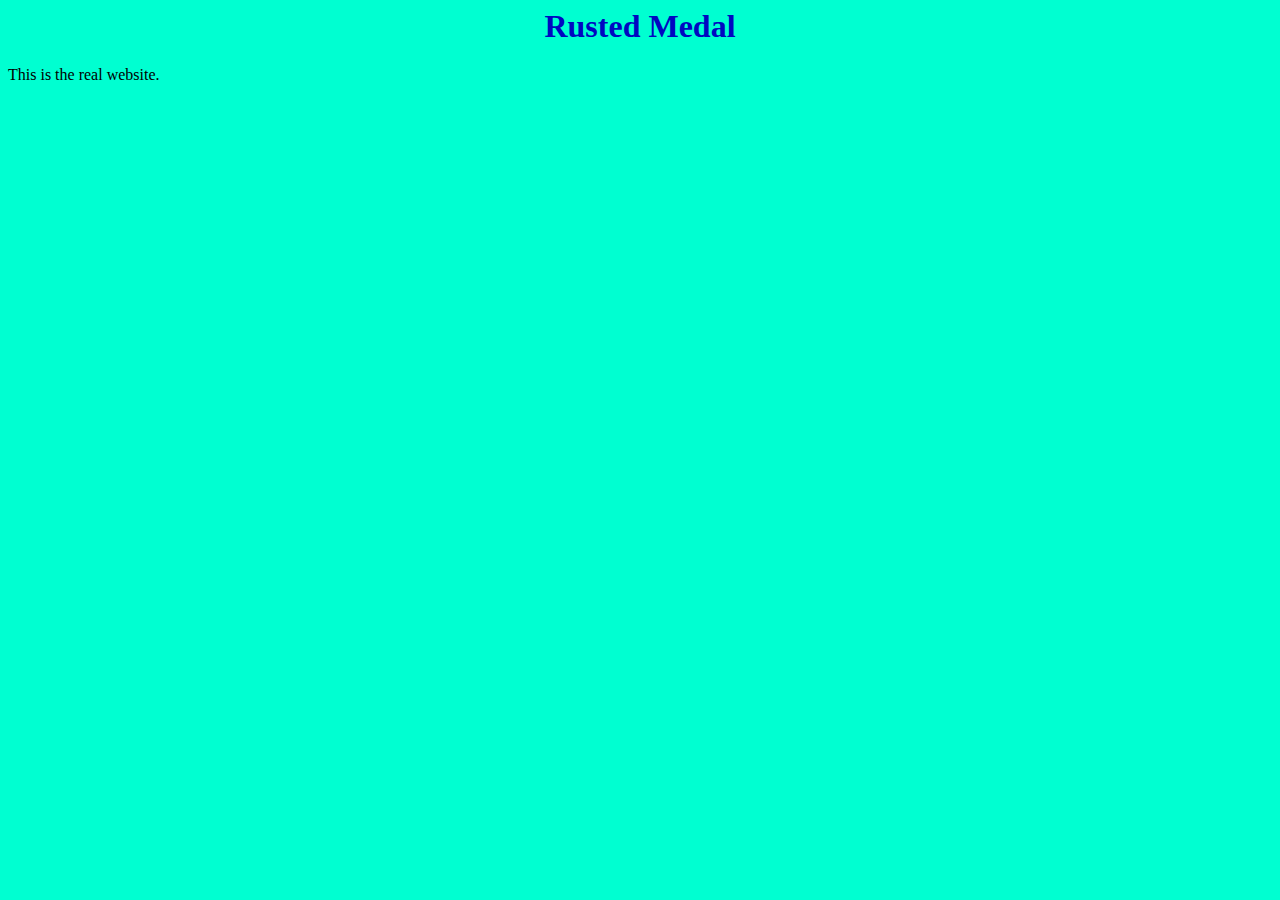
==== index.html @ 934f9906 "Init" ====
<html>

    <meta charset="utf-8">

    <link rel="stylesheet" href="css/styles.css">
    <link rel="shortcut icon" href="images/Github_favicon.ico.ico" type="image/x-icon">

    <head>

        <title>
            Real Test
        </title>

    </head>

    <body>
        
        <h1 class="Title">Rusted Medal</h1>

        <p>This is the real website.</p>

        
    </body>

</html>
---- css/styles.css ----
body{
    background-color: #00FFD1;
}

.Title{
    color: #0008C1;
    text-align: center;
    
}
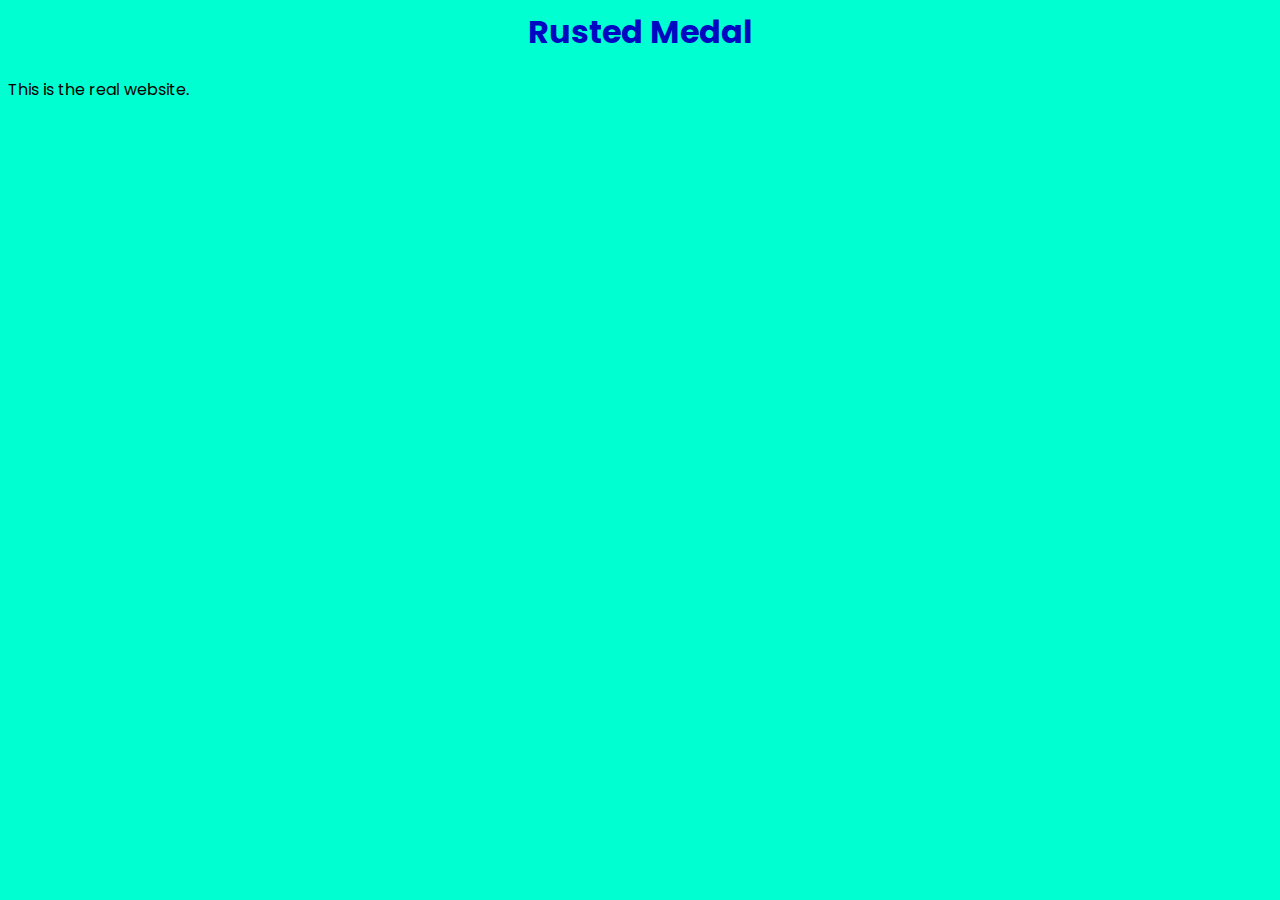
==== commit 795b113e: "added font" ====
--- a/index.html
+++ b/index.html
@@ -4,12 +4,16 @@
 
     <link rel="stylesheet" href="css/styles.css">
     <link rel="shortcut icon" href="images/Github_favicon.ico.ico" type="image/x-icon">
+               <link rel="preconnect" href="https://fonts.gstatic.com" crossorigin>
+             <link href="https://fonts.googleapis.com/css2?family=Poppins:wght@200&display=swap" rel="stylesheet">
 
     <head>
 
         <title>
             Real Test
         </title>
+
+ 
 
     </head>
 
--- a/css/styles.css
+++ b/css/styles.css
@@ -1,5 +1,6 @@
 body{
     background-color: #00FFD1;
+    font-family: 'Poppins', sans-serif;
 }
 
 .Title{
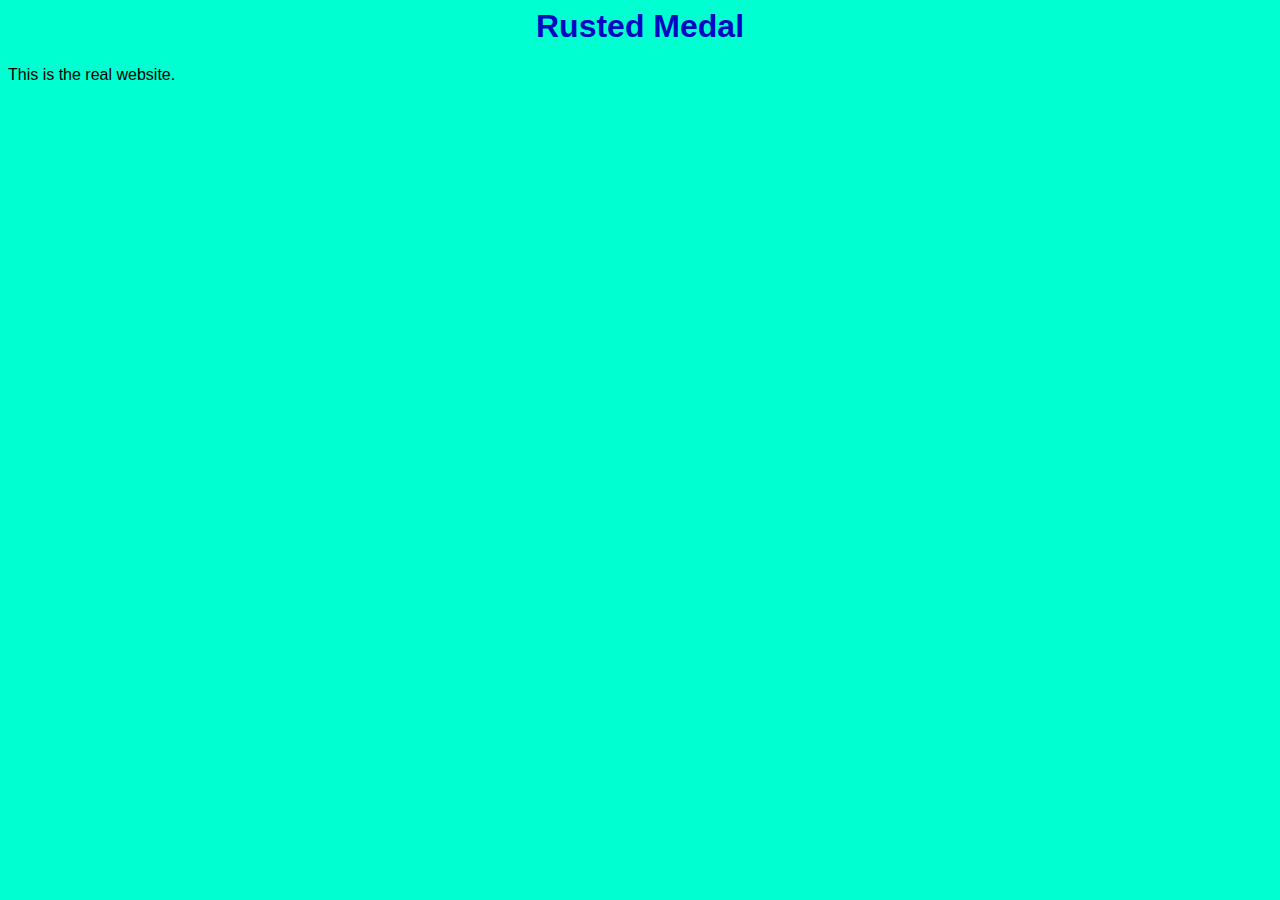
==== commit 8737f038: "added bootstrap" ====
--- a/index.html
+++ b/index.html
@@ -2,10 +2,11 @@
 
     <meta charset="utf-8">
 
+    <link href="https://cdn.jsdelivr.net/npm/bootstrap@5.2.2/dist/css/bootstrap.min.css" rel="stylesheet" integrity="sha384-Zenh87qX5JnK2Jl0vWa8Ck2rdkQ2Bzep5IDxbcnCeuOxjzrPF/et3URy9Bv1WTRi" crossorigin="anonymous">
+
+    <link rel="shortcut icon" href="images/Github_favicon.ico.ico" type="image/x-icon">
+
     <link rel="stylesheet" href="css/styles.css">
-    <link rel="shortcut icon" href="images/Github_favicon.ico.ico" type="image/x-icon">
-               <link rel="preconnect" href="https://fonts.gstatic.com" crossorigin>
-             <link href="https://fonts.googleapis.com/css2?family=Poppins:wght@200&display=swap" rel="stylesheet">
 
     <head>
 
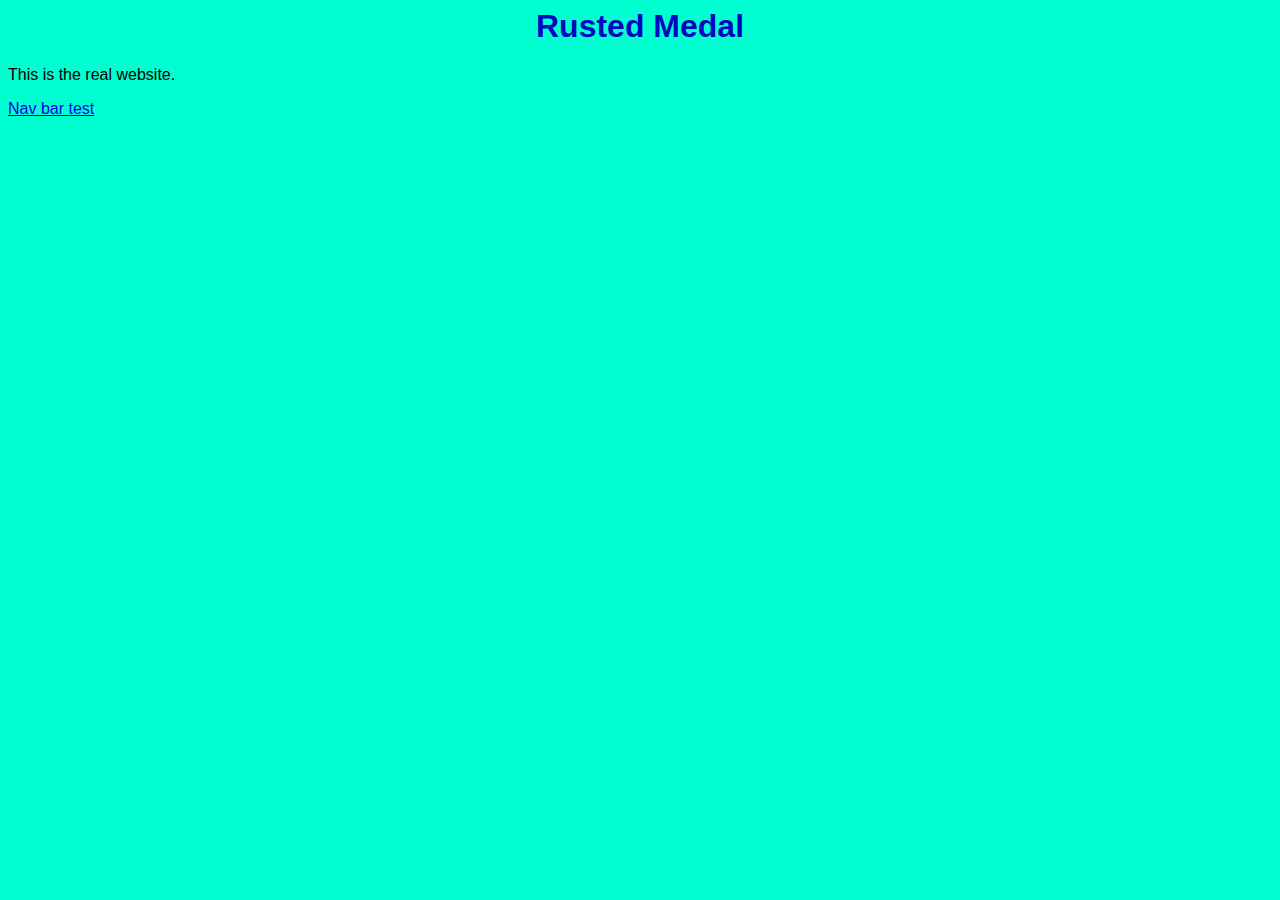
==== commit 312274f7: "included a new page for navbar" ====
--- a/index.html
+++ b/index.html
@@ -24,6 +24,8 @@
 
         <p>This is the real website.</p>
 
+        <a href="navbar.html">Nav bar test </a>
+
         
     </body>
 
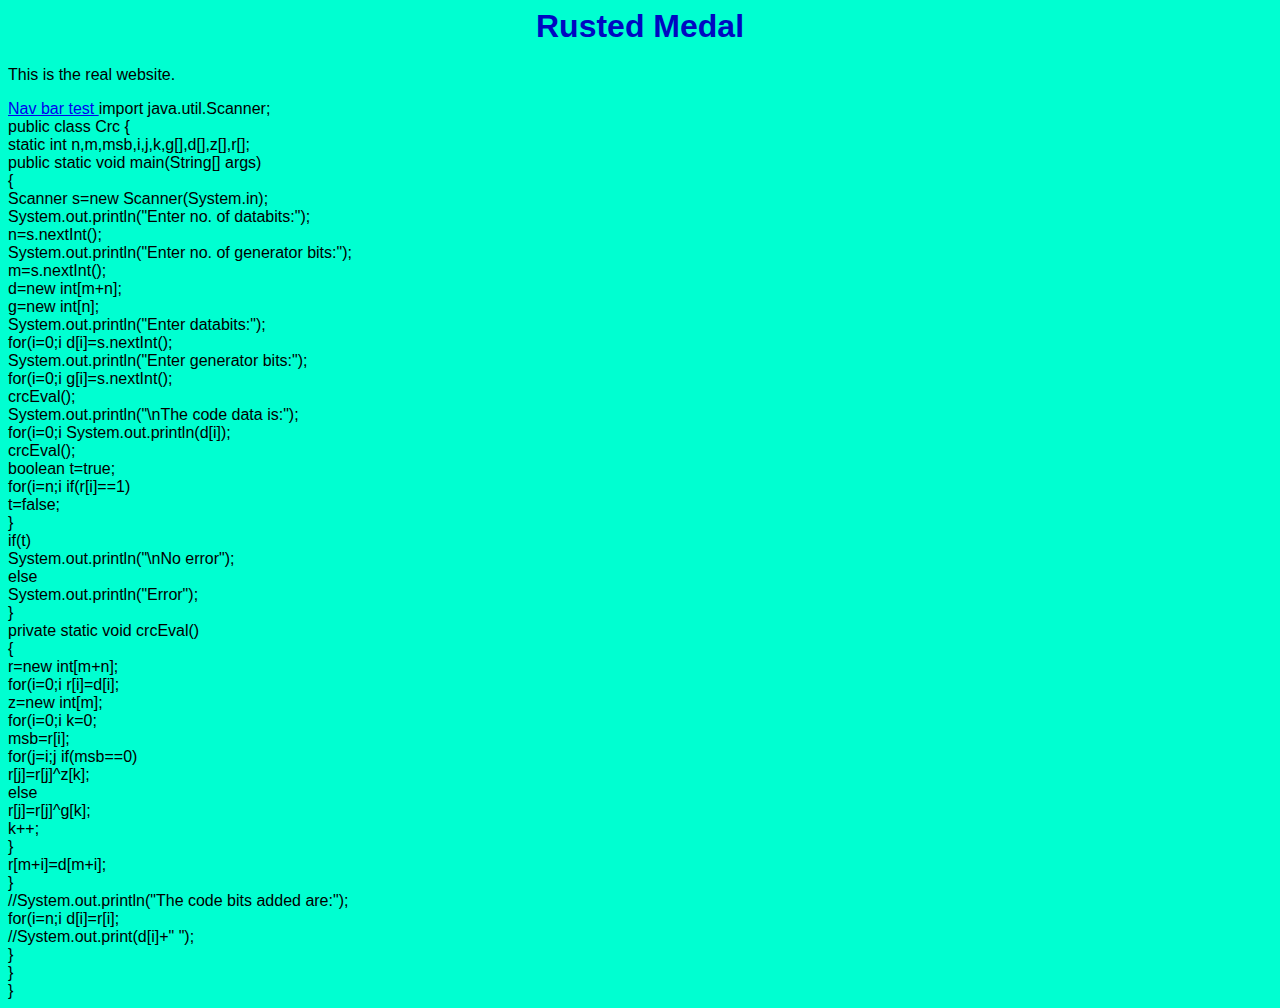
==== commit d5284c72: "crc code" ====
--- a/index.html
+++ b/index.html
@@ -26,6 +26,74 @@
 
         <a href="navbar.html">Nav bar test </a>
 
+
+        import java.util.Scanner;<br>
+        public class Crc {<br>
+
+	static int n,m,msb,i,j,k,g[],d[],z[],r[];<br>
+	public static void main(String[] args) <br>
+	{<br>
+		Scanner s=new Scanner(System.in);<br>
+		
+		System.out.println("Enter no. of databits:");<br>
+		n=s.nextInt();<br>
+		
+		System.out.println("Enter no. of generator bits:");<br>
+		m=s.nextInt();<br>
+		
+		d=new int[m+n];<br>
+		g=new int[n];<br>
+		
+		System.out.println("Enter databits:");<br>
+		for(i=0;i<n;i++)<br>
+			d[i]=s.nextInt();<br>
+		
+		System.out.println("Enter generator bits:");<br>
+		for(i=0;i<m;i++)<br>
+			g[i]=s.nextInt();<br>
+		crcEval();<br>
+		
+		System.out.println("\nThe code data is:");<br>
+		for(i=0;i<n+m-1;i++)<br>
+			System.out.println(d[i]);<br>
+		crcEval();<br>
+		boolean t=true;<br>
+		for(i=n;i<n+m-1;i++) {<br>
+			if(r[i]==1)<br>
+				t=false;<br>
+		}<br>
+		if(t)<br>
+			System.out.println("\nNo error");<br>
+		else<br>
+			System.out.println("Error");<br>
+	}<br>
+	
+	private static void crcEval() <br>
+	{<br>
+		r=new int[m+n];<br>
+		for(i=0;i<m;i++)<br>
+			r[i]=d[i];<br>
+		z=new int[m];<br>
+		for(i=0;i<n;i++) { <br>
+			k=0;<br>
+			msb=r[i];<br>
+			for(j=i;j<m+i;j++) {<br>
+				if(msb==0)<br>
+					r[j]=r[j]^z[k];<br>
+				else<br>
+					r[j]=r[j]^g[k];<br>
+				k++;<br>
+			}<br>
+			r[m+i]=d[m+i];		<br>
+		}<br>
+		//System.out.println("The code bits added are:");<br>
+		for(i=n;i<n+m-1;i++) {<br>
+			d[i]=r[i];<br>
+			//System.out.print(d[i]+" ");<br>
+		}<br>
+	}<br>
+}<br>
+
         
     </body>
 
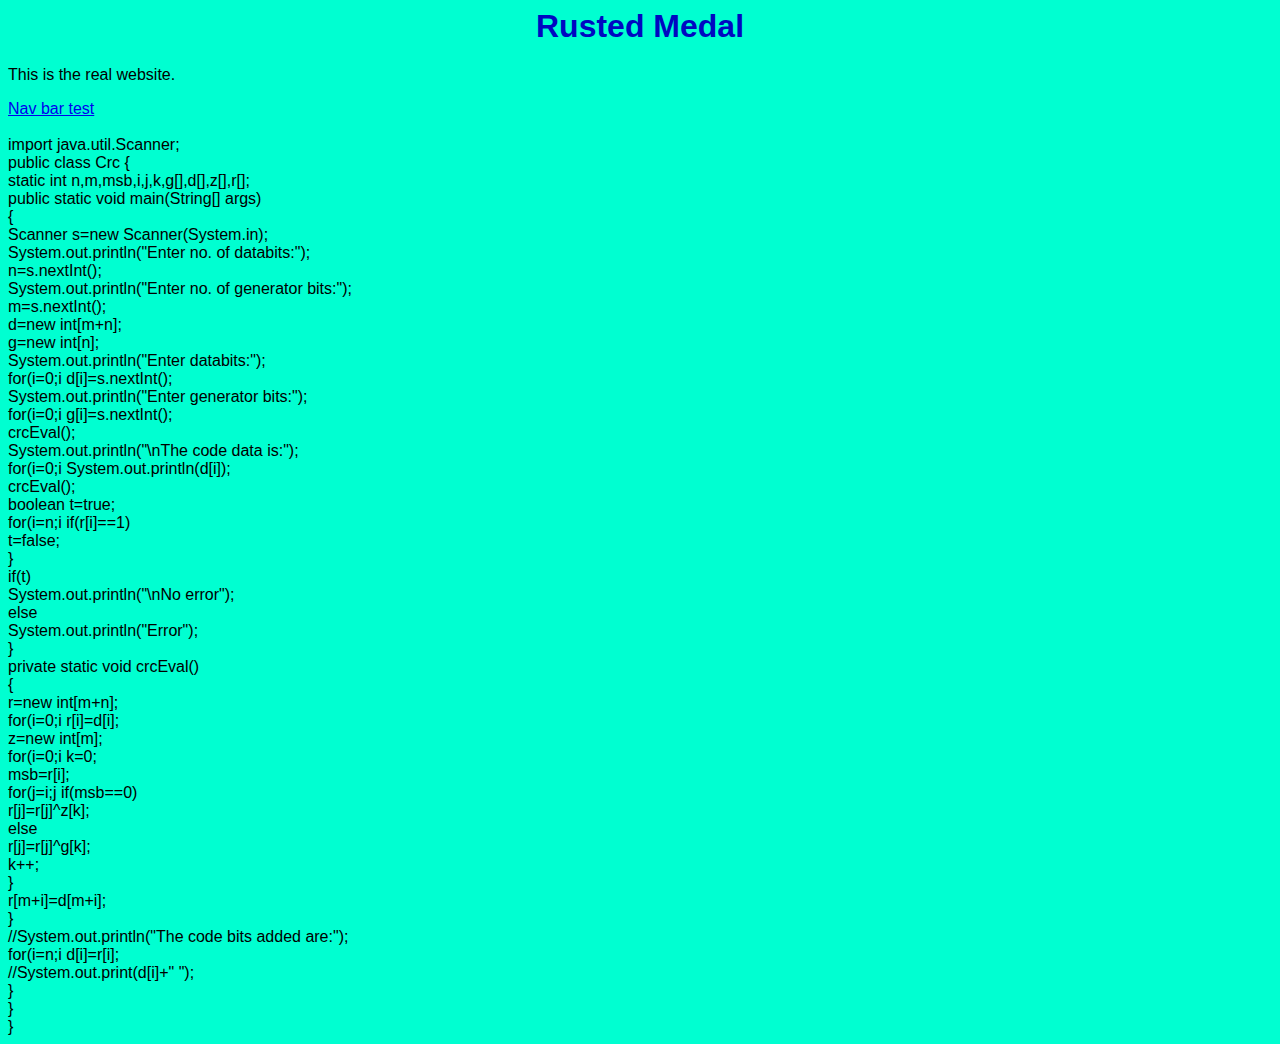
==== commit 21893b4f: "added crc code" ====
--- a/index.html
+++ b/index.html
@@ -24,7 +24,7 @@
 
         <p>This is the real website.</p>
 
-        <a href="navbar.html">Nav bar test </a>
+        <a href="navbar.html">Nav bar test </a><br><br>
 
 
         import java.util.Scanner;<br>
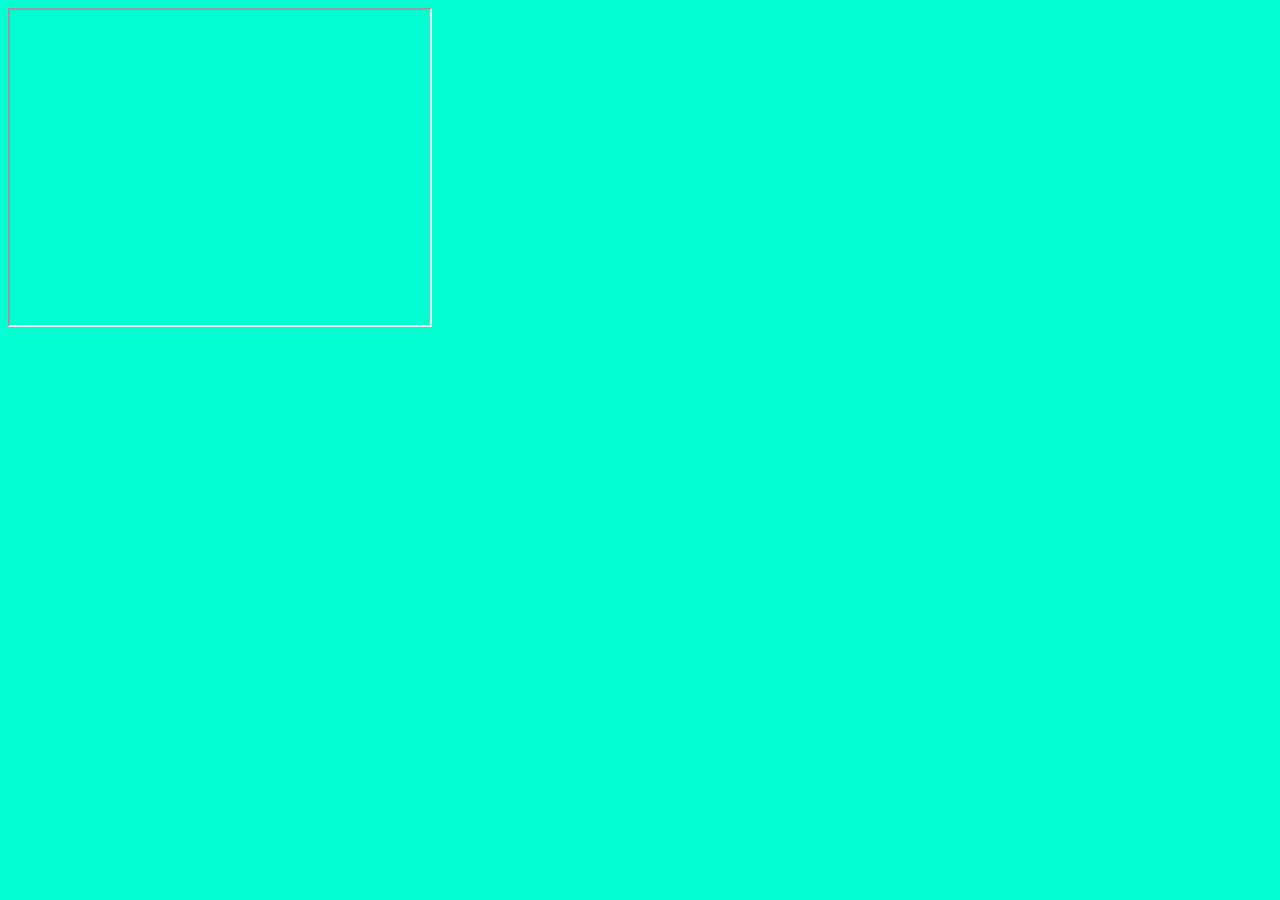
==== commit 37192b47: "Update index.html" ====
--- a/index.html
+++ b/index.html
@@ -11,7 +11,7 @@
     <head>
 
         <title>
-            Real Test
+            ಚಿಂತನೆ ಮಾಡಬೇಡಿ 
         </title>
 
  
@@ -20,81 +20,10 @@
 
     <body>
         
-        <h1 class="Title">Rusted Medal</h1>
-
-        <p>This is the real website.</p>
-
-        <a href="navbar.html">Nav bar test </a><br><br>
-
-
-        import java.util.Scanner;<br>
-        public class Crc {<br>
-
-	static int n,m,msb,i,j,k,g[],d[],z[],r[];<br>
-	public static void main(String[] args) <br>
-	{<br>
-		Scanner s=new Scanner(System.in);<br>
-		
-		System.out.println("Enter no. of databits:");<br>
-		n=s.nextInt();<br>
-		
-		System.out.println("Enter no. of generator bits:");<br>
-		m=s.nextInt();<br>
-		
-		d=new int[m+n];<br>
-		g=new int[n];<br>
-		
-		System.out.println("Enter databits:");<br>
-		for(i=0;i<n;i++)<br>
-			d[i]=s.nextInt();<br>
-		
-		System.out.println("Enter generator bits:");<br>
-		for(i=0;i<m;i++)<br>
-			g[i]=s.nextInt();<br>
-		crcEval();<br>
-		
-		System.out.println("\nThe code data is:");<br>
-		for(i=0;i<n+m-1;i++)<br>
-			System.out.println(d[i]);<br>
-		crcEval();<br>
-		boolean t=true;<br>
-		for(i=n;i<n+m-1;i++) {<br>
-			if(r[i]==1)<br>
-				t=false;<br>
-		}<br>
-		if(t)<br>
-			System.out.println("\nNo error");<br>
-		else<br>
-			System.out.println("Error");<br>
-	}<br>
-	
-	private static void crcEval() <br>
-	{<br>
-		r=new int[m+n];<br>
-		for(i=0;i<m;i++)<br>
-			r[i]=d[i];<br>
-		z=new int[m];<br>
-		for(i=0;i<n;i++) { <br>
-			k=0;<br>
-			msb=r[i];<br>
-			for(j=i;j<m+i;j++) {<br>
-				if(msb==0)<br>
-					r[j]=r[j]^z[k];<br>
-				else<br>
-					r[j]=r[j]^g[k];<br>
-				k++;<br>
-			}<br>
-			r[m+i]=d[m+i];		<br>
-		}<br>
-		//System.out.println("The code bits added are:");<br>
-		for(i=n;i<n+m-1;i++) {<br>
-			d[i]=r[i];<br>
-			//System.out.print(d[i]+" ");<br>
-		}<br>
-	}<br>
-}<br>
-
+        <iframe width="420" height="315"
+src="https://www.youtube.com/watch?v=YUeeuvz_H8M">
+</iframe>
         
     </body>
 
-</html>+</html>
--- a/css/styles.css
+++ b/css/styles.css
@@ -7,4 +7,5 @@
     color: #0008C1;
     text-align: center;
     
-}+}
+
